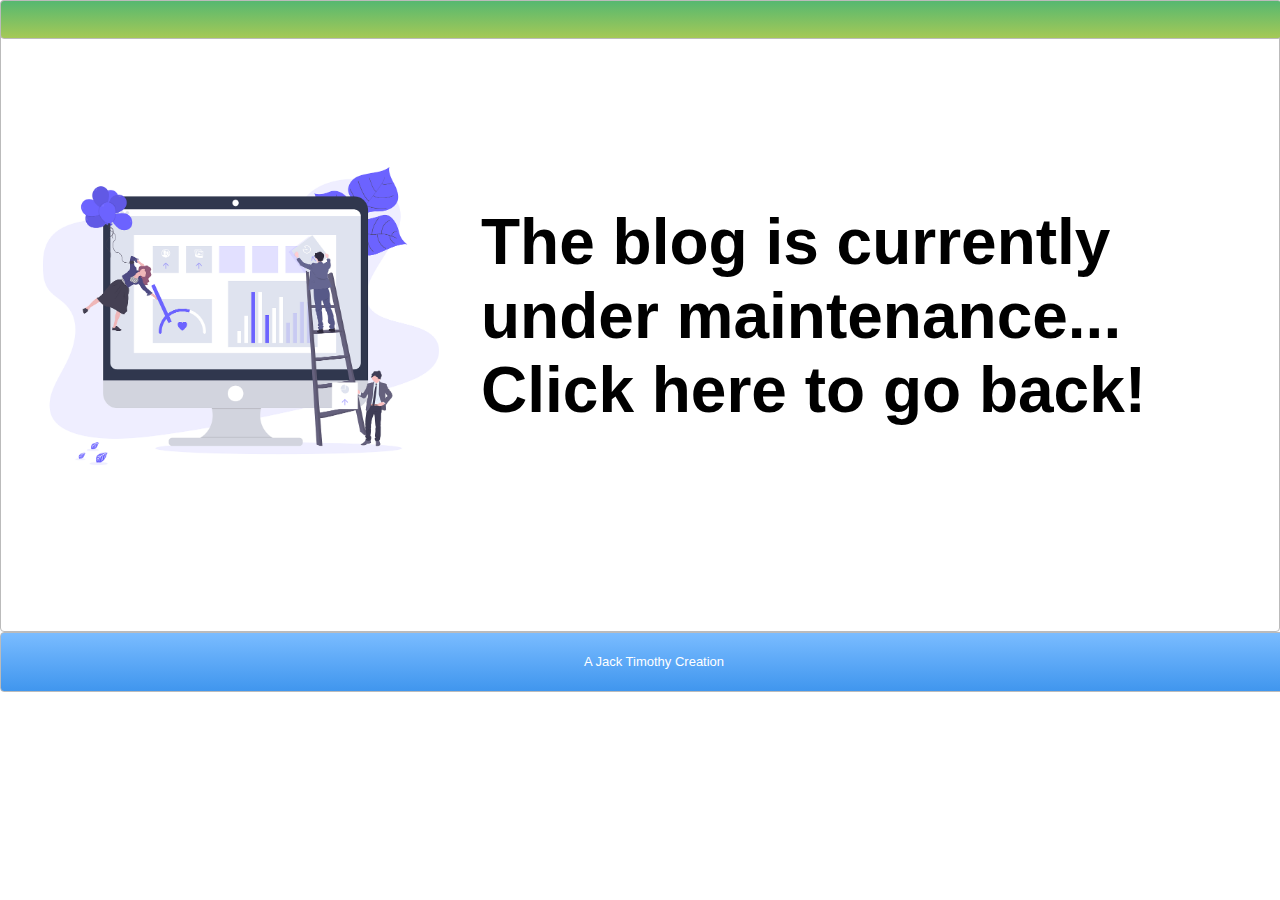
==== blog.html @ 14271e6c "Unified stylesheets" ====
<!DOCTYPE html>
<html>
<head>
	<title>JT: Blog</title>
	<link rel="stylesheet" type="text/css" href="./style.css">
</head>
<body>
  <!-- HEADER -->
  <header class="zone green sticky">
  	&nbsp;
  </header>

  <!-- COVER -->
  <div class="container zone">
    <img class="cover" src="./img/undraw.png"><br>
    <h1>The blog is currently under maintenance...<br>Click <a href="index.html">here</a> to go back!</h1>
  </div>
  
  <!-- FOOTER -->
  <footer class="zone blue">A Jack Timothy Creation</footer>
</body>
</html>
---- style.css ----
body {
    margin: 0 auto;
    font-family: Arial;
}

/*#page-container {
    position: relative;
    min-height: 100vh;
}

#content-container {
    padding-bottom: 2rem;
}*/

.zone {
    color:#FFF;
    font-size:2em;
    border-radius:4px;
    border:1px solid #bbb;
    transition: all 0.3s linear;
}
.zone:hover {
    box-shadow:rgba(0,0,0,0.8) 0px 5px 15px, inset rgba(0,0,0,0.15) 0px -10px 20px;
}

/* HEADER */
.sticky {
    position: fixed;
    top: 0;
    width: 100%;
}

/* COVER */
.container {
    display: flex;
    align-items: center;
    justify-content: center;
    height: 70vh;
    color: black;
}

.cover {
    width: 30rem;
}

a {
    color: black;
    text-decoration: none;
    cursor:pointer;
}

/* GRID */
.grid-wrapper {
    display: grid;
    grid-gap: 20px;
    grid-template-columns: repeat(auto-fill, minmax(350px, 1fr));
    bottom: 2rem;
}

a > img{
    width: 100%;
}

.box {
    background-color: #444;
    padding: 130px;
    margin: 20px;
}
.box:hover {
    transform: rotate(-7deg);
}

/* FOOTER */
footer.zone {
    text-align: center;
    font-size: small;
    padding: 1em;
    bottom: 0;
    height: 2rem;
    line-height: 2rem;
    width: 100%;
    /*position: absolute;*/
}

/*https://paulund.co.uk/how-to-create-shiny-css-buttons*/
/***********************************************************************
 *  Green Background
 **********************************************************************/
.green{
    background: #56B870; /* Old browsers */
    background: -moz-linear-gradient(top, #56B870 0%, #a5c956 100%); /* FF3.6+ */
    background: -webkit-gradient(linear, left top, left bottom, color-stop(0%,#56B870), color-stop(100%,#a5c956)); /* Chrome,Safari4+ */
    background: -webkit-linear-gradient(top, #56B870 0%,#a5c956 100%); /* Chrome10+,Safari5.1+ */
    background: -o-linear-gradient(top, #56B870 0%,#a5c956 100%); /* Opera 11.10+ */
    background: -ms-linear-gradient(top, #56B870 0%,#a5c956 100%); /* IE10+ */
    background: linear-gradient(top, #56B870 0%,#a5c956 100%); /* W3C */
}

/***********************************************************************
 *  Red Background
 **********************************************************************/
.red{
    background: #C655BE; /* Old browsers */
    background: -moz-linear-gradient(top, #C655BE 0%, #cf0404 100%); /* FF3.6+ */
    background: -webkit-gradient(linear, left top, left bottom, color-stop(0%,#C655BE), color-stop(100%,#cf0404)); /* Chrome,Safari4+ */
    background: -webkit-linear-gradient(top, #C655BE 0%,#cf0404 100%); /* Chrome10+,Safari5.1+ */
    background: -o-linear-gradient(top, #C655BE 0%,#cf0404 100%); /* Opera 11.10+ */
    background: -ms-linear-gradient(top, #C655BE 0%,#cf0404 100%); /* IE10+ */
    background: linear-gradient(top, #C655BE 0%,#cf0404 100%); /* W3C */
}

/***********************************************************************
 *  Yellow Background
 **********************************************************************/
.yellow{
    background: #F3AAAA; /* Old browsers */
    background: -moz-linear-gradient(top, #F3AAAA 0%, #febf04 100%); /* FF3.6+ */
    background: -webkit-gradient(linear, left top, left bottom, color-stop(0%,#F3AAAA), color-stop(100%,#febf04)); /* Chrome,Safari4+ */
    background: -webkit-linear-gradient(top, #F3AAAA 0%,#febf04 100%); /* Chrome10+,Safari5.1+ */
    background: -o-linear-gradient(top, #F3AAAA 0%,#febf04 100%); /* Opera 11.10+ */
    background: -ms-linear-gradient(top, #F3AAAA 0%,#febf04 100%); /* IE10+ */
    background: linear-gradient(top, #F3AAAA 0%,#febf04 100%); /* W3C */
}

/***********************************************************************
 *  Blue Background
 **********************************************************************/
.blue{
    background: #7abcff; /* Old browsers */
    background: -moz-linear-gradient(top, #7abcff 0%, #60abf8 44%, #4096ee 100%); /* FF3.6+ */
    background: -webkit-gradient(linear, left top, left bottom, color-stop(0%,#7abcff), color-stop(44%,#60abf8), color-stop(100%,#4096ee)); /* Chrome,Safari4+ */
    background: -webkit-linear-gradient(top, #7abcff 0%,#60abf8 44%,#4096ee 100%); /* Chrome10+,Safari5.1+ */
    background: -o-linear-gradient(top, #7abcff 0%,#60abf8 44%,#4096ee 100%); /* Opera 11.10+ */
    background: -ms-linear-gradient(top, #7abcff 0%,#60abf8 44%,#4096ee 100%); /* IE10+ */
    background: linear-gradient(top, #7abcff 0%,#60abf8 44%,#4096ee 100%); /* W3C */
}
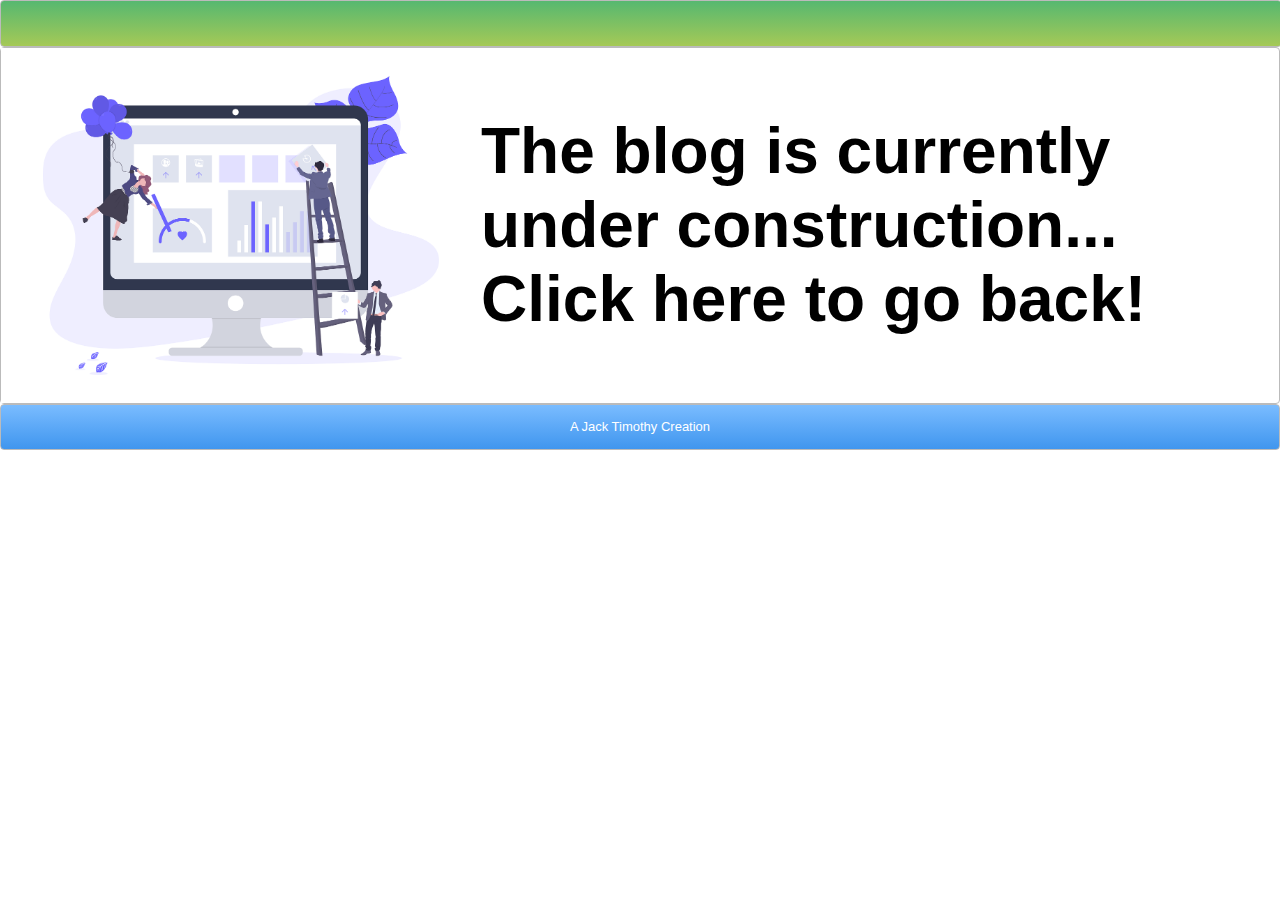
==== commit a5ba7233: "Added card pictures" ====
--- a/blog.html
+++ b/blog.html
@@ -6,14 +6,14 @@
 </head>
 <body>
   <!-- HEADER -->
-  <header class="zone green sticky">
+  <header class="zone green">
   	&nbsp;
   </header>
 
   <!-- COVER -->
-  <div class="container zone">
-    <img class="cover" src="./img/undraw.png"><br>
-    <h1>The blog is currently under maintenance...<br>Click <a href="index.html">here</a> to go back!</h1>
+  <div class="cover zone">
+    <img src="./img/undraw.png" alt="cartoon website construction"><br>
+    <h1>The blog is currently under construction...<br>Click <a href="index.html">here</a> to go back!</h1>
   </div>
   
   <!-- FOOTER -->
--- a/style.css
+++ b/style.css
@@ -1,20 +1,11 @@
 body {
-    margin: 0 auto;
+    margin: 0 0;
     font-family: Arial;
 }
 
-/*#page-container {
-    position: relative;
-    min-height: 100vh;
-}
-
-#content-container {
-    padding-bottom: 2rem;
-}*/
-
 .zone {
     color:#FFF;
-    font-size:2em;
+    font-size: 2rem;
     border-radius:4px;
     border:1px solid #bbb;
     transition: all 0.3s linear;
@@ -24,23 +15,50 @@
 }
 
 /* HEADER */
-.sticky {
-    position: fixed;
+header {
+    position: sticky;
     top: 0;
     width: 100%;
+    height: 5vh;
 }
 
 /* COVER */
-.container {
+.cover {
     display: flex;
-    align-items: center;
     justify-content: center;
-    height: 70vh;
+    align-content: center;
     color: black;
 }
+.cover > * {
+    align-self: center;
+}
+.cover > img {
+    width: 30rem;
+}
 
-.cover {
-    width: 30rem;
+/* GRID */
+.grid-wrapper {
+    display: grid;
+    grid-gap: 20px;
+    grid-template-columns: repeat(auto-fill, minmax(350px, 1fr));
+    padding: 10px;
+}
+
+.box {
+    background-color: #444;
+    padding: 50px;
+    margin: 20px;
+    display: flex;
+    flex-wrap: wrap;
+    text-align: center;
+    align-content: center;
+}
+.box:hover {
+    transform: rotate(-7deg);
+}
+.box > * {
+    width: 100%;
+    padding: 1px;
 }
 
 a {
@@ -49,25 +67,8 @@
     cursor:pointer;
 }
 
-/* GRID */
-.grid-wrapper {
-    display: grid;
-    grid-gap: 20px;
-    grid-template-columns: repeat(auto-fill, minmax(350px, 1fr));
-    bottom: 2rem;
-}
-
-a > img{
-    width: 100%;
-}
-
-.box {
-    background-color: #444;
-    padding: 130px;
-    margin: 20px;
-}
-.box:hover {
-    transform: rotate(-7deg);
+figcaption {
+    font-style: italic;
 }
 
 /* FOOTER */
@@ -76,10 +77,8 @@
     font-size: small;
     padding: 1em;
     bottom: 0;
-    height: 2rem;
-    line-height: 2rem;
-    width: 100%;
-    /*position: absolute;*/
+    height: 2vh;
+    line-height: 2vh;
 }
 
 /*https://paulund.co.uk/how-to-create-shiny-css-buttons*/
